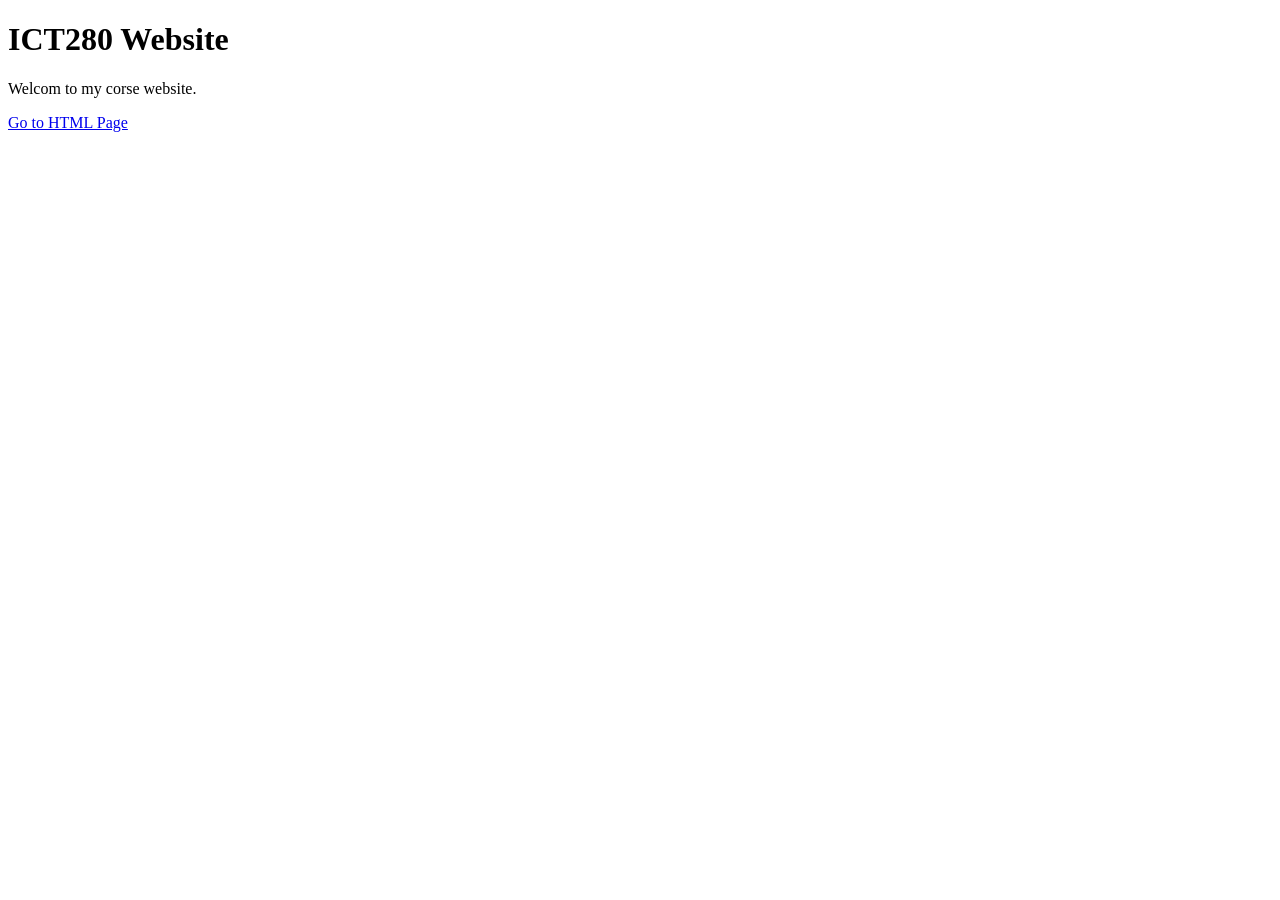
==== index.html @ 4432fd17 "Project3" ====
<!DOCTYPE html>
<html>
    <head>
        <title>ICT280 Home </title>
    </head>
    <body>

        <h1>ICT280 Website</h1>

        <p>Welcom to my corse website.</p>

        <a href="html/project2.html">Go to HTML Page</a>
        
    </body>
</html>
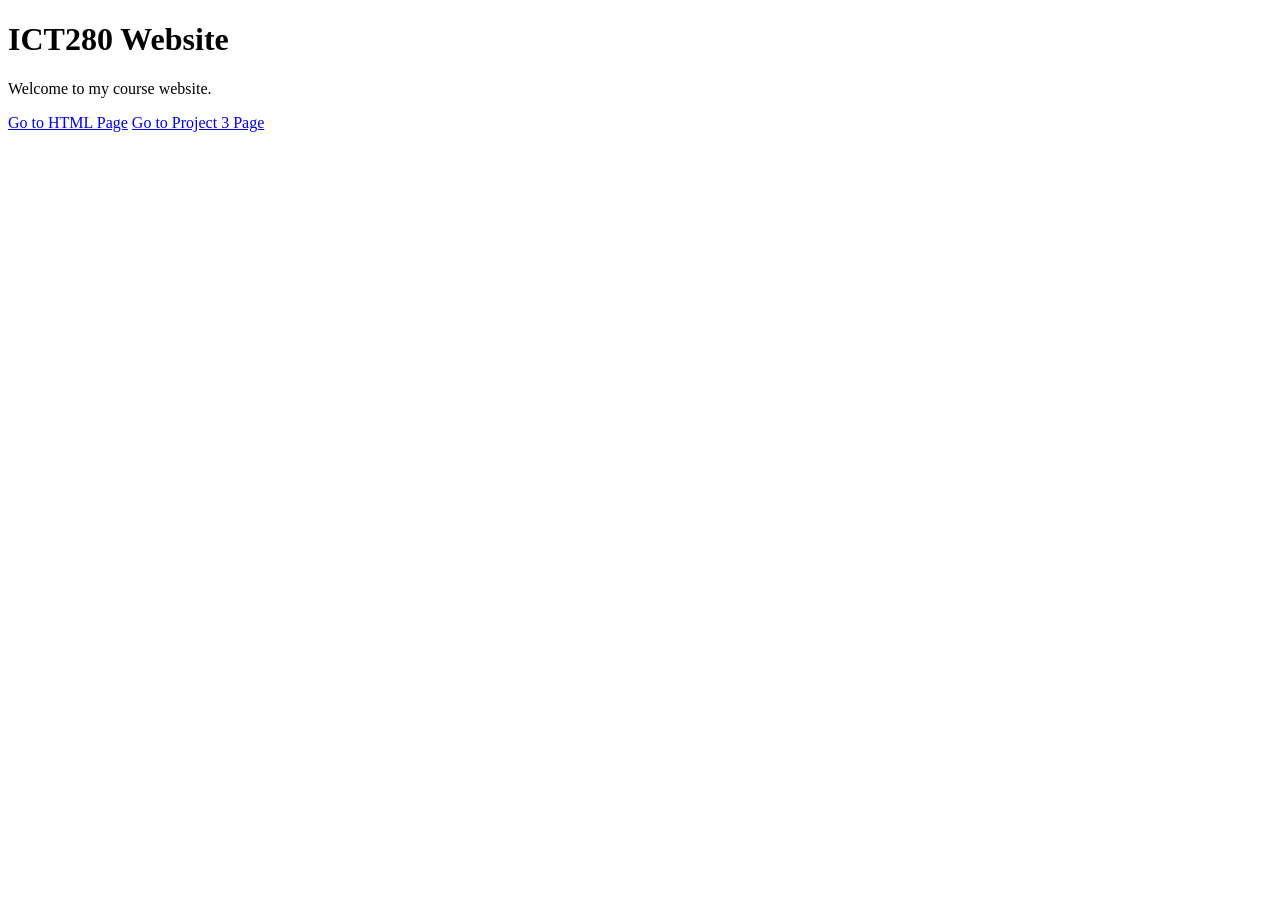
==== commit 147313b1: "Project3" ====
--- a/index.html
+++ b/index.html
@@ -7,9 +7,10 @@
 
         <h1>ICT280 Website</h1>
 
-        <p>Welcom to my corse website.</p>
+        <p>Welcome to my course website.</p>
 
         <a href="html/project2.html">Go to HTML Page</a>
+        <a href="html/project3.html">Go to Project 3 Page</a>
         
     </body>
 </html>
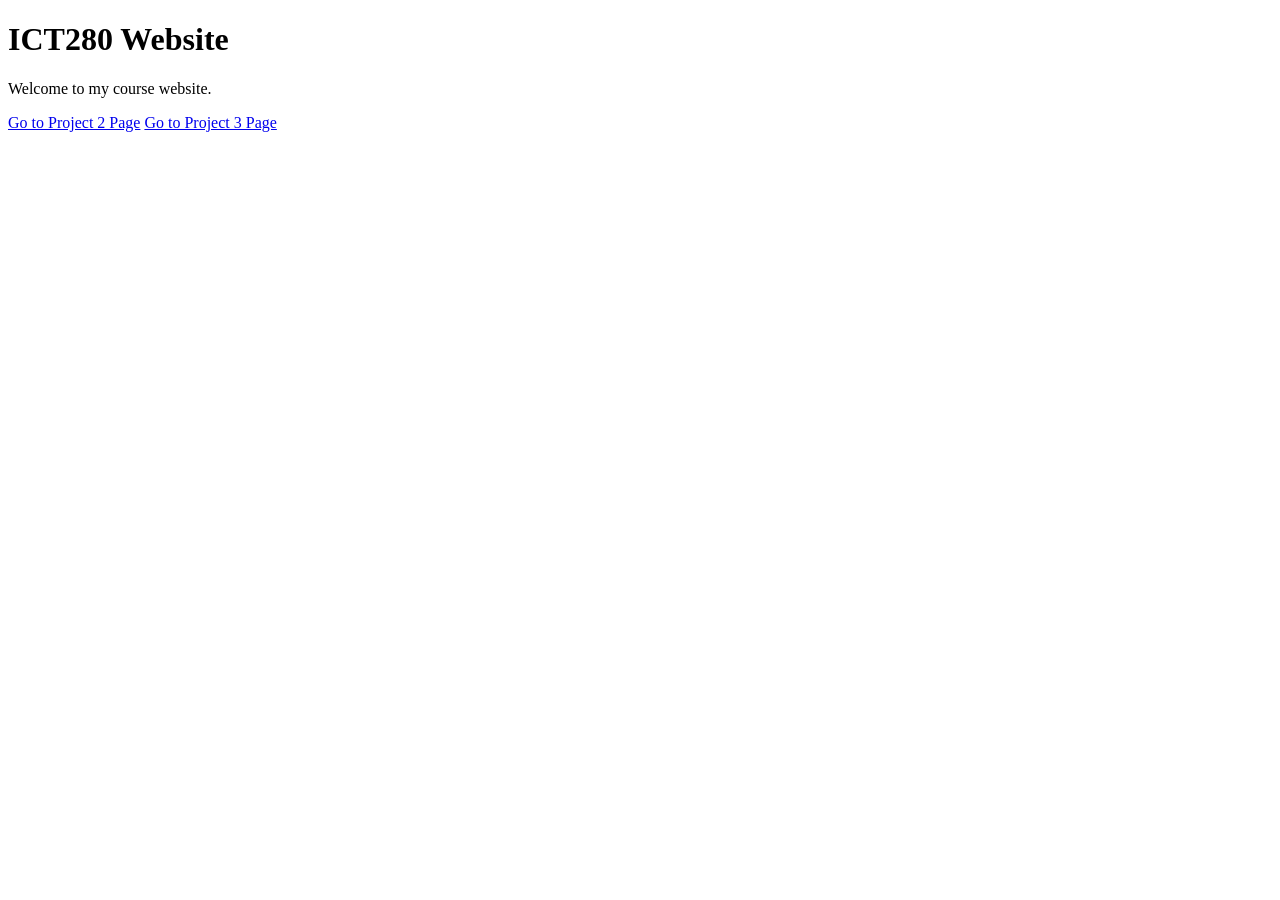
==== commit 33eb77b0: "Update index.html" ====
--- a/index.html
+++ b/index.html
@@ -9,8 +9,8 @@
 
         <p>Welcome to my course website.</p>
 
-        <a href="html/project2.html">Go to HTML Page</a>
+        <a href="html/project2.html">Go to Project 2 Page</a>
         <a href="html/project3.html">Go to Project 3 Page</a>
         
     </body>
-</html>+</html>
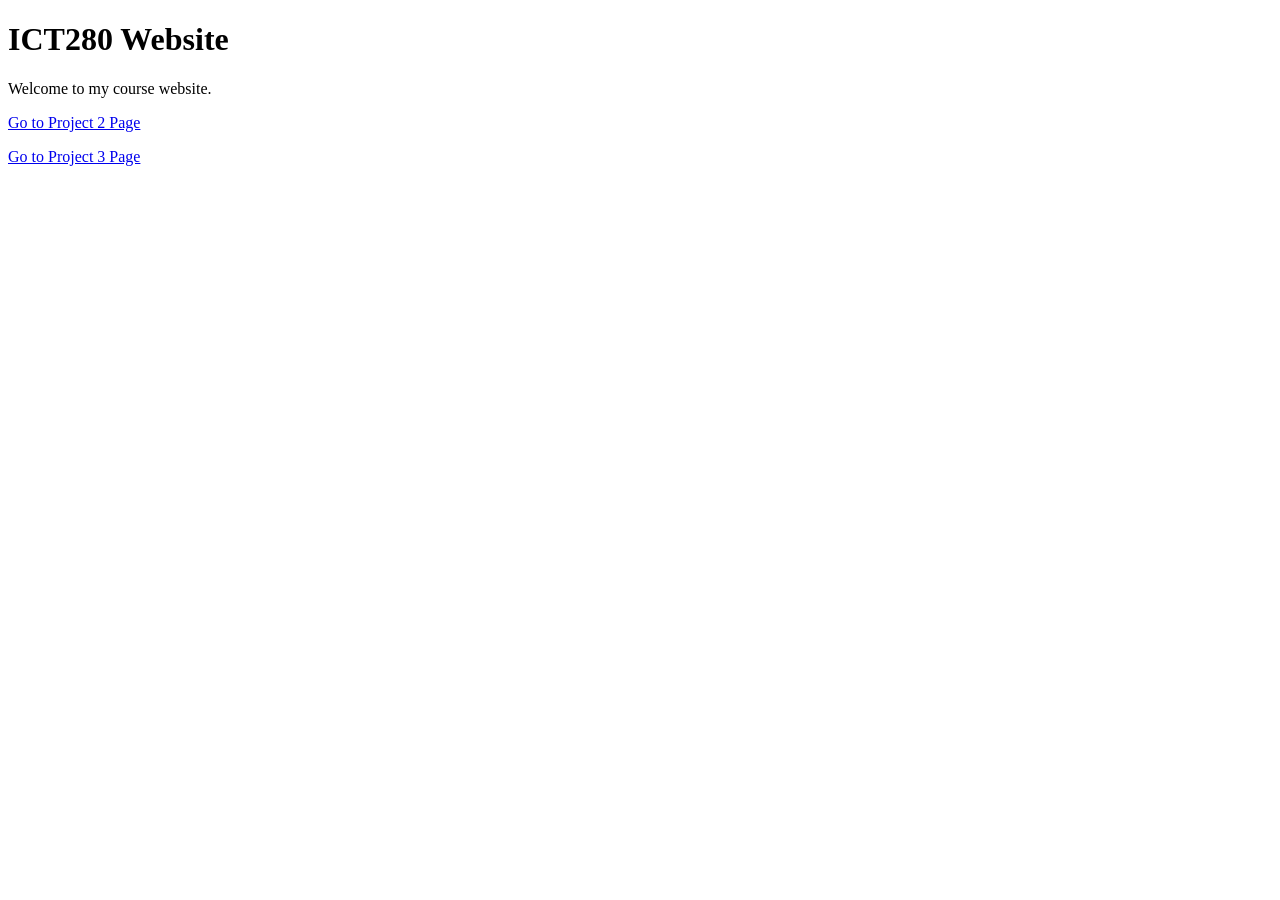
==== commit 2151de9e: "Update index.html" ====
--- a/index.html
+++ b/index.html
@@ -9,7 +9,8 @@
 
         <p>Welcome to my course website.</p>
 
-        <a href="html/project2.html">Go to Project 2 Page</a>
+        <a href="html/project2.html">Go to Project 2 Page</a> 
+        <p></p>
         <a href="html/project3.html">Go to Project 3 Page</a>
         
     </body>
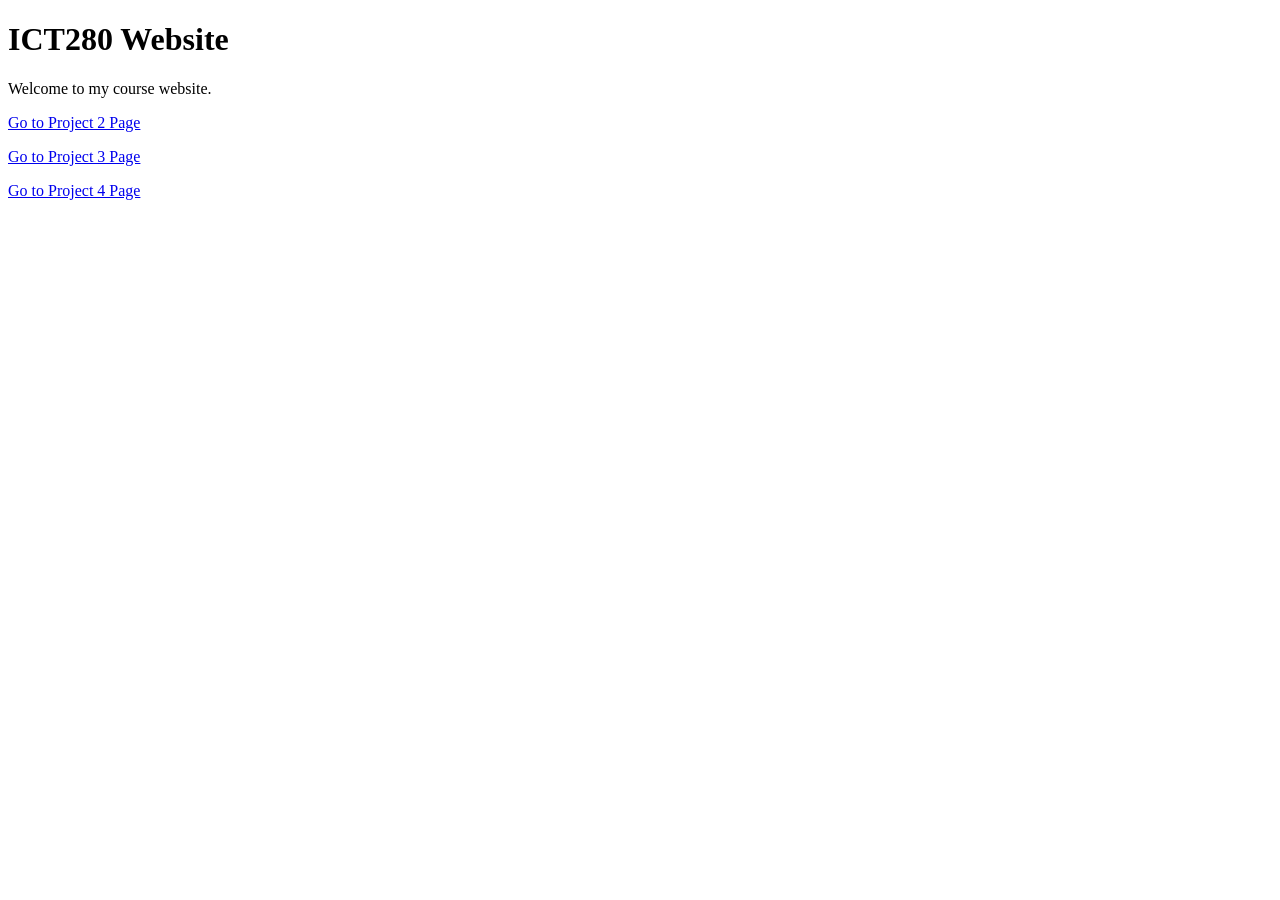
==== commit b8f89783: "Project4" ====
--- a/index.html
+++ b/index.html
@@ -9,9 +9,9 @@
 
         <p>Welcome to my course website.</p>
 
-        <a href="html/project2.html">Go to Project 2 Page</a> 
-        <p></p>
-        <a href="html/project3.html">Go to Project 3 Page</a>
+        <p><a href="html/project2.html">Go to Project 2 Page</a></p>
+        <p><a href="html/project3.html">Go to Project 3 Page</a></p>
+        <p><a href="project4/project4.html">Go to Project 4 Page</a></p>
         
     </body>
 </html>
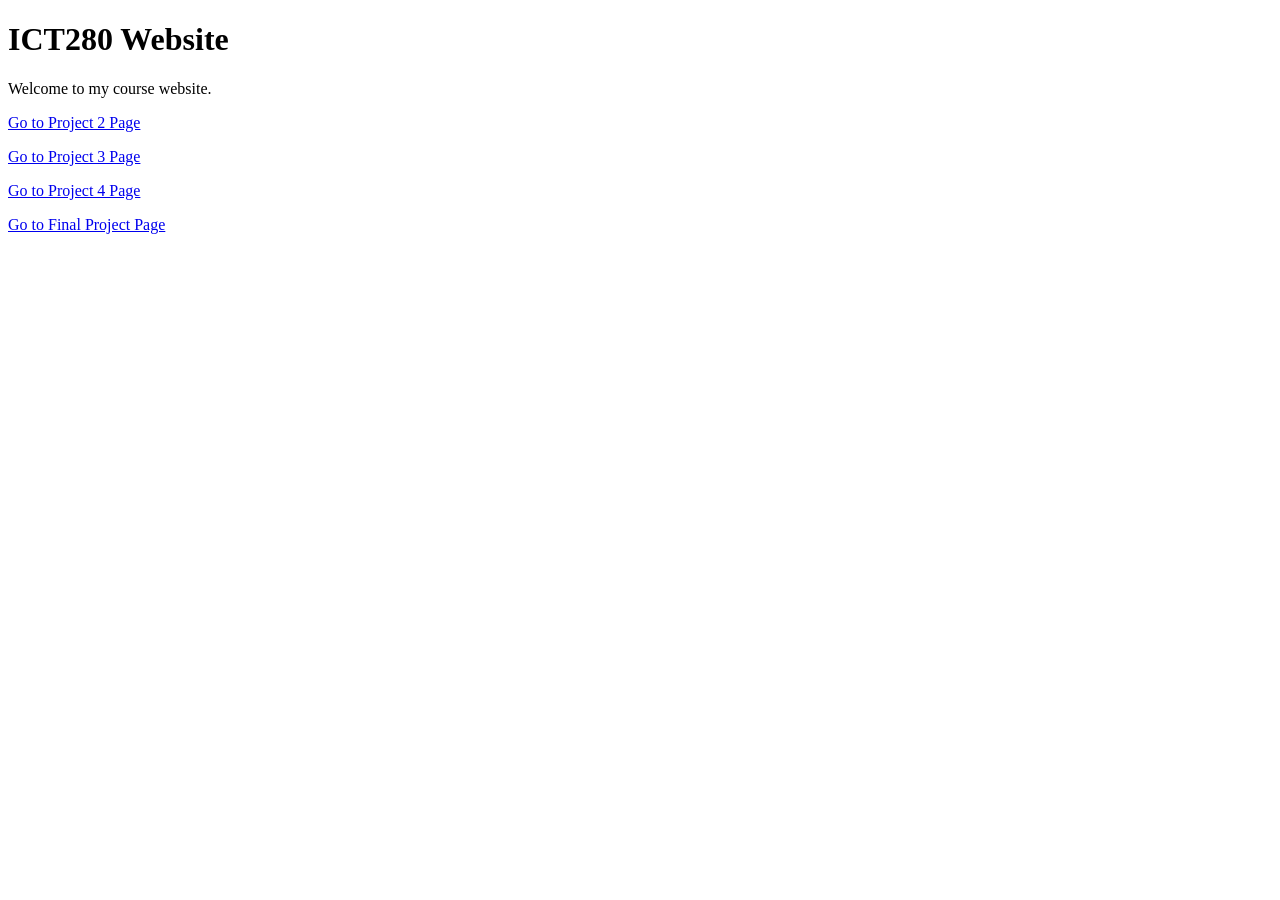
==== commit 742f6e2a: "Final project" ====
--- a/index.html
+++ b/index.html
@@ -12,6 +12,7 @@
         <p><a href="html/project2.html">Go to Project 2 Page</a></p>
         <p><a href="html/project3.html">Go to Project 3 Page</a></p>
         <p><a href="project4/project4.html">Go to Project 4 Page</a></p>
+        <p><a href="final/greentech.html">Go to Final Project Page</a></p>
         
     </body>
 </html>
